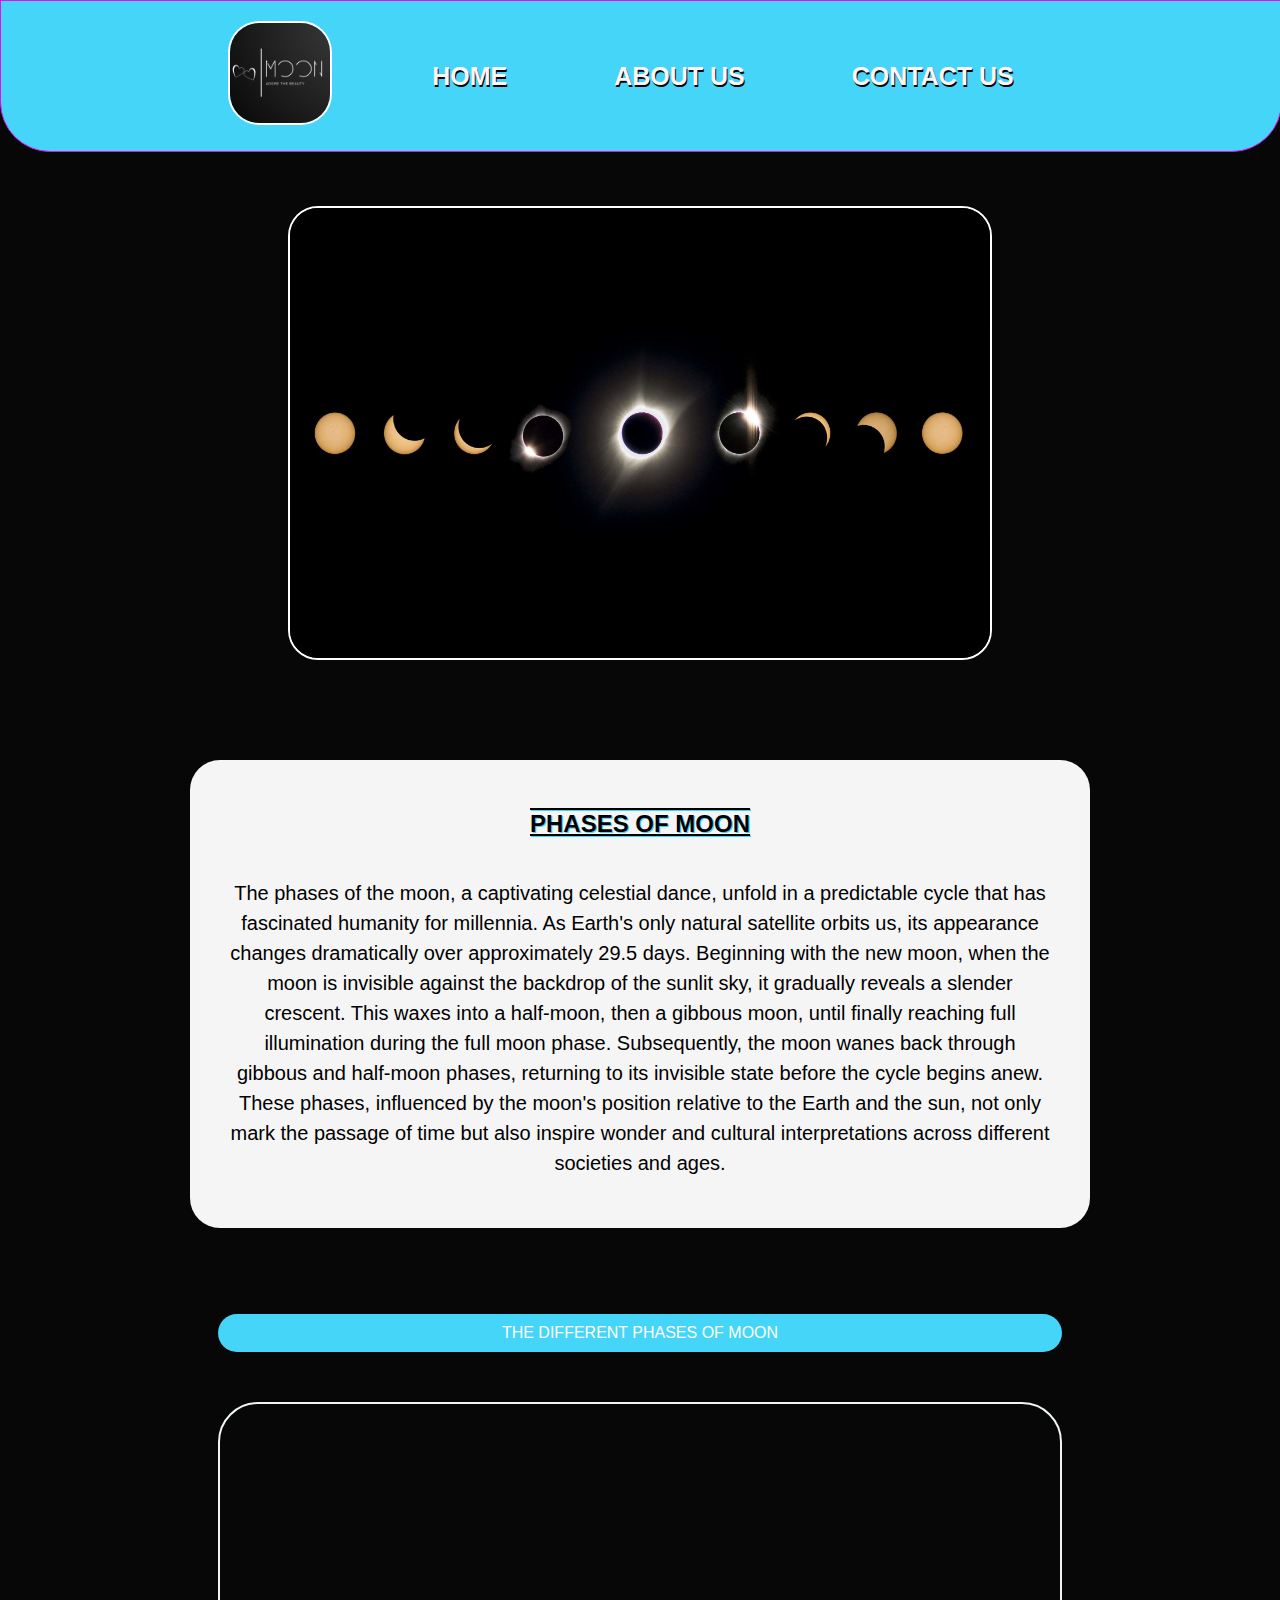
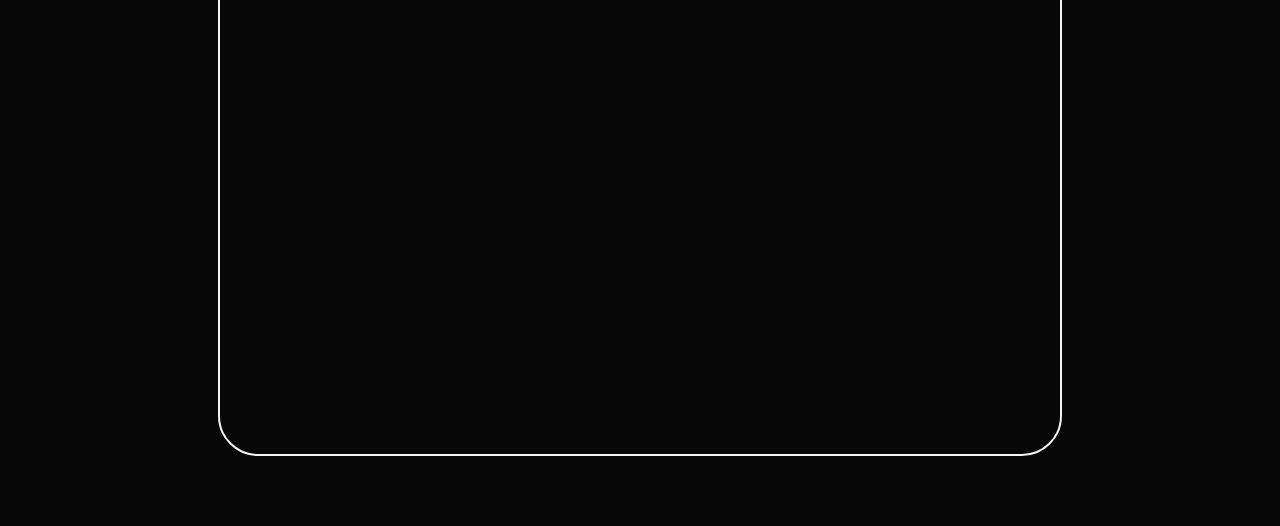
==== about.html @ 7a2463f8 "Add files via upload" ====
<!DOCTYPE html>
<html lang="en">
<head>
    <meta charset="UTF-8">
    <meta name="viewport" content="width=device-width, initial-scale=1.0">
    <title>Nexted Pages</title>
    <link rel="stylesheet" href="style.css">
    <link rel="icon" href="MOONLOGO.png">
</head>
<body>
    <div class="navbar">
    <div class="nav">
        <div class="logo"><img src="MOONLOGO.png" alt="logo"></div>
        <div class="list"><ul>
            <li><a href="index.html" id="home">HOME</a></li>
            <li><a href="about.html" id="about">ABOUT US</a></li>
            <li><a href="contact.html" id="contact">CONTACT US</a></li>
        </ul></div>
    </div>
    </div>
    <br><br><br>
    <div class="content1">
        <div class="fullimg">
            <img src="fullimg.jpg" alt="img">
        </div>
        <div class="aboutcont">
            <h2>PHASES OF MOON</h2>
            <p>The phases of the moon, a captivating celestial dance, unfold in a predictable cycle that has fascinated humanity for millennia. As Earth's only natural satellite orbits us, its appearance changes dramatically over approximately 29.5 days. Beginning with the new moon, when the moon is invisible against the backdrop of the sunlit sky, it gradually reveals a slender crescent. This waxes into a half-moon, then a gibbous moon, until finally reaching full illumination during the full moon phase. Subsequently, the moon wanes back through gibbous and half-moon phases, returning to its invisible state before the cycle begins anew. These phases, influenced by the moon's position relative to the Earth and the sun, not only mark the passage of time but also inspire wonder and cultural interpretations across different societies and ages.</p>
        </div>
        <div class="videobox">
            <figure>
                <figcaption>THE DIFFERENT PHASES OF MOON</figcaption>
            <video loop autoplay><source src="moonsorbit-overhead-2023-1-min.mp4" type="video/mp4"></video>
        </figure>
        </div>
    </div>
</body>
</html>
---- style.css ----
html{
    width: 100%;
}
body
 {
    width: 100%;
    margin: 0;
    background-color: rgb(7, 7, 7);
 }
 *{
    text-decoration: none;
    font-family:Arial, Helvetica, sans-serif;
 }
/* @media screen and (max-width: 600px) {
    .nav
{
    display: flex;
    align-items: center;
    justify-content:center;
    background-color:rgb(68, 213, 249);
    width:100%;
    height: fit-content;
    font-weight: bold;
    font-size: 15px;
    border: 0.5px solid rgb(237, 12, 234);
    border-bottom-left-radius: 20px;
    border-bottom-right-radius: 20px;
}
.nav img
{
  height: 50px;
  width: 50px;
  margin: 20px 10px;
  border-radius: 10%;
  border: 1px solid white;
}
.list li{
    display: inline;
}
.list li a{
    list-style: none;
    padding: 10px;
    color:rgb(254, 246, 246);
    text-shadow: 1px 1px 1px rgb(65, 97, 0);
    text-shadow: 0.5px 1px rgb(4, 4, 4) ;
}
} */


.nav
{
    display: flex;
    align-items: center;
    justify-content:center;
    background-color:rgb(68, 213, 249);
    width:100%;
    height: fit-content;
    font-weight: bold;
    font-size: 25px;
    border: 1px solid rgb(237, 12, 234);
    border-bottom-left-radius: 50px;
    border-bottom-right-radius: 50px;
}
.nav img
{
  height: 100px;
  width: 100px;
  margin: 20px 10px;
  border-radius: 30%;
  border: 2px solid white;
}
.list li{
    display: inline;
}
.list li a{
    list-style: none;
    padding: 50px;
    color:rgb(254, 246, 246);
    text-shadow: 1px 1px 1px rgb(65, 97, 0);
    text-shadow: 1px 2px rgb(4, 4, 4) ;
}
.content{
    display: flex;
}
.pic{
    width: 500px;
}
.pic img{
    margin: 100px;
    border-radius: 50px;
    border: 3px solid white;
    width: 400px;
    height: 400px;
}
.textbox1
{
    float: right;
    display:block;
    width: 800px;
    align-items:flex-end;
    direction: inherit;
    padding-left: 50px;
    text-align: center;
    margin: 400px 0 20px auto;
}
.textbox1 h3{
    width: 600px;
    border-bottom-left-radius: 30px;
    border-top-left-radius: 30px;
    background-color: white;
    float: right;
    font-size: 30px;
    font-weight: bold;
    padding: 20px 100px;
    text-shadow: 1px 1px 1px rgb(68, 213, 249);

}
.aboutbox{
    background-color: whitesmoke;
    border-radius: 30px;
    float: right;
    margin: 50px 30px 50px 0;
}
.textbox1 p{
    position: relative;
    font-size: 20px;
    line-height: 30px;
    padding: 30px 30px 10px 20px;
    margin: 50px;
}
.textbox1 h6 a{
    font-size: 15px;
    color:rgb(68, 213, 249);
    padding: 0px 60px 0px 60px;
    border-radius: 30px;
    top: 0;
    position: relative;
    right: 30px;
    float: right;
    margin-bottom: 30px;
}
.textbox1 h6 a:hover{
    background-color: rgb(68, 213, 249);
    color: white;
    cursor: pointer;
}
.end p{
    text-align: center;
    background-color:rgb(249, 247, 247);
    color: rgb(9, 0, 0);
    font-size: 10px;
    left:0;
    bottom: 0;
    margin: 0;
    padding: 10px 0;
    width: 100%;
}
.content1{
    display: block;
}
.fullimg img{
    display: flex;
    margin: 0 auto;
    width: 700px;
    height: 50vh;
    position:relative;
    align-items: center;
    border: 2px solid white;
    border-radius: 30px;
    margin-bottom: 100px;
}
.aboutcont{
    background-color: whitesmoke;
    width: 100vh;
    display: flex-block;
    justify-content: center;
    text-align: center;
    margin: 0 auto;
    border-radius: 30px;
}
.aboutcont h2{
    padding: 50px 20px 10px;
    text-shadow: 1px 1px rgb(68, 213, 249);
    text-decoration: overline underline;
}

.aboutcont p{
    padding: 10px 40px 50px 40px;
    margin-bottom: 20px;
    font-size: 20px;
    line-height: 30px;
}
.videobox{
    display: flex;
    justify-content: center;
}
.videobox video{
    width: 800px;
    height: 600px;
    margin: 50px 0 50px;
    border: 2px solid rgb(239, 244, 245);
    padding: 20px;
    padding-top: 30px;
    border-radius: 40px;
}
.videobox figcaption{
    color: white;
    margin-top: 50px;
    text-align: center;
    background-color: rgb(68, 213, 249);
    padding: 10px;
    border-radius: 30px;
}
.contact{
    display: flex;
    flex-direction: column;
    align-items: center;
    justify-content: center;
    margin-top: 50px;
}
.contact h2{
    background-color: whitesmoke;
    padding: 15px;
    width: 600px;
    text-align: center;
    border-radius: 30px;
    text-shadow: 1px 1px 1px rgb(68, 213, 249);
    font-size: 30px;
    font-weight: bold;
    font-style: italic;
}
.forms{
    background-color: whitesmoke;
    width: 600px;
    height: auto !important;
    padding: 50px;
    font-size: 20px;
    text-align: left;
    margin: 15px 0;
    border-radius: 20px;
}
form label{
    margin: 20px 20px;
    padding: 20px;
    font-weight: bold;
    text-shadow: 0.5px 1px  rgb(68, 213, 249);
}
form input{
    font-size:20px ;
    padding: 15px;
    width: 500px;
    margin: 20px;
    border: 0.5 solid transparent;
    border-radius: 10px;
    outline: none;
}
.buttons {
    display: flex !important;
    justify-content: center;
}
button{
    font-size: 15px;
    padding: 10px;
    width: auto;
    border: 0;
    border-radius: 10px;
    outline: none;
    background-color: rgb(68, 213, 249);
    color: white;
    cursor: pointer;
    margin: 10px;
}
button:hover{
    background-color: rgb(219, 245, 116);
    color: white;
    cursor: pointer;
}
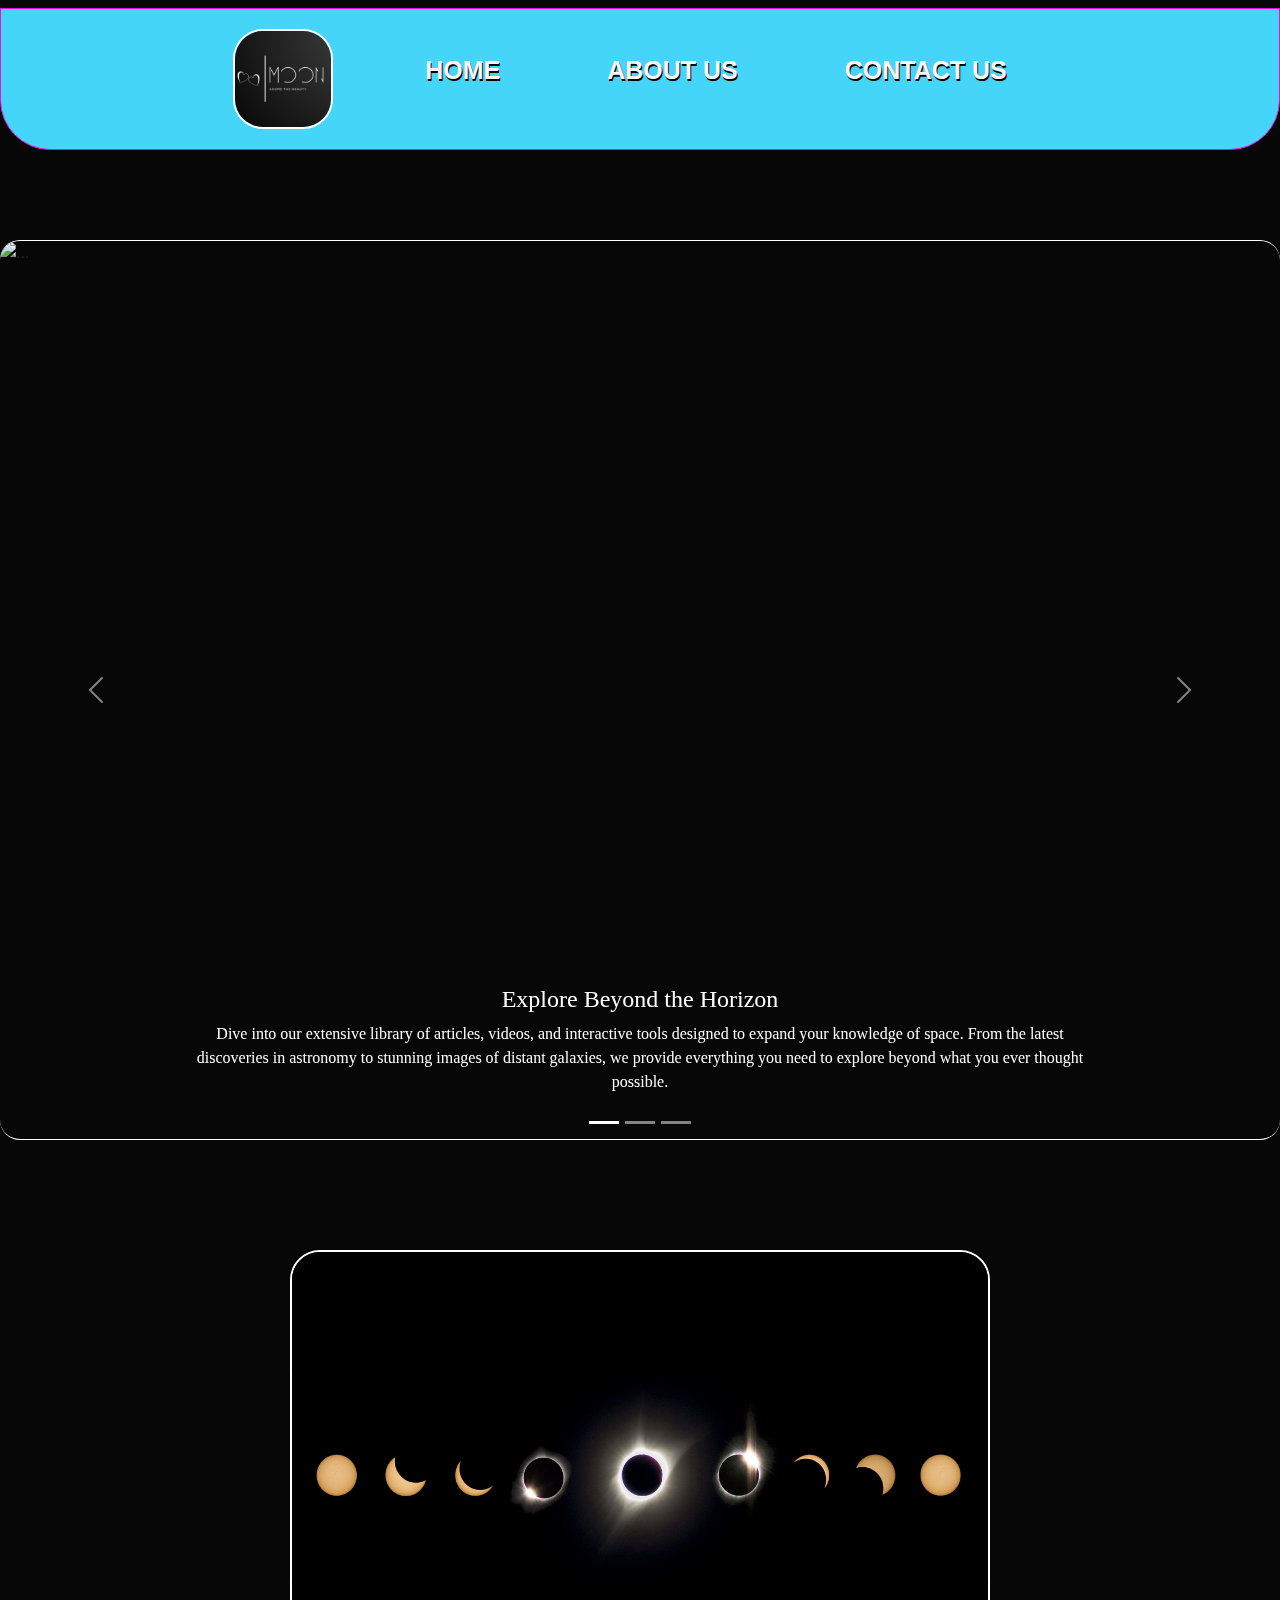
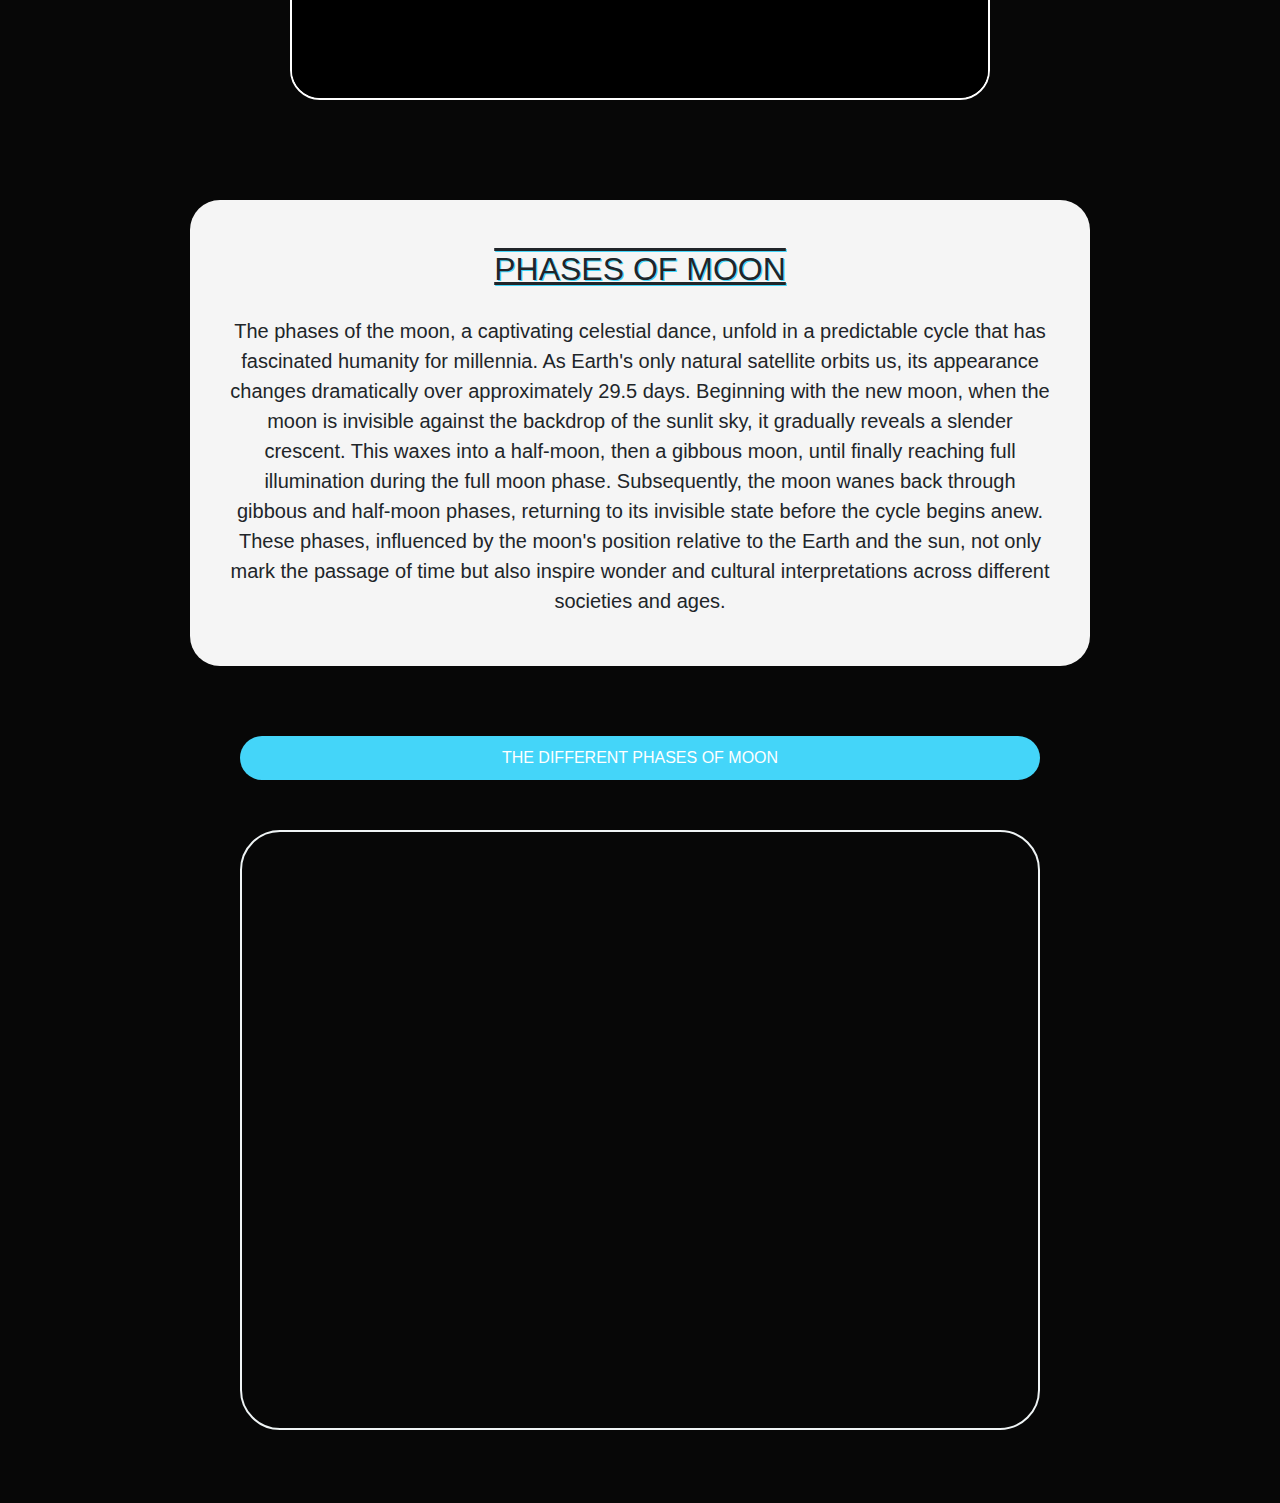
==== commit ce409c4f: "about.html" ====
--- a/about.html
+++ b/about.html
@@ -6,6 +6,8 @@
     <title>Nexted Pages</title>
     <link rel="stylesheet" href="style.css">
     <link rel="icon" href="MOONLOGO.png">
+    <link href="https://cdn.jsdelivr.net/npm/bootstrap@5.3.3/dist/css/bootstrap.min.css" rel="stylesheet" integrity="sha384-QWTKZyjpPEjISv5WaRU9OFeRpok6YctnYmDr5pNlyT2bRjXh0JMhjY6hW+ALEwIH" crossorigin="anonymous">
+    <script src="https://cdn.jsdelivr.net/npm/bootstrap@5.3.3/dist/js/bootstrap.bundle.min.js" integrity="sha384-YvpcrYf0tY3lHB60NNkmXc5s9fDVZLESaAA55NDzOxhy9GkcIdslK1eN7N6jIeHz" crossorigin="anonymous"></script>
 </head>
 <body>
     <div class="navbar">
@@ -19,6 +21,48 @@
     </div>
     </div>
     <br><br><br>
+    <div id="carouselExampleCaptions" class="carousel slide">
+        <div class="carousel-indicators">
+          <button type="button" data-bs-target="#carouselExampleCaptions" data-bs-slide-to="0" class="active" aria-current="true" aria-label="Slide 1"></button>
+          <button type="button" data-bs-target="#carouselExampleCaptions" data-bs-slide-to="1" aria-label="Slide 2"></button>
+          <button type="button" data-bs-target="#carouselExampleCaptions" data-bs-slide-to="2" aria-label="Slide 3"></button>
+        </div>
+        <div class="carousel-inner">
+          <div class="carousel-item active">
+            <img src="pexels-zch-2791918-20337593.jpg" class="d-block w-100" alt="..." >
+            <div class="carousel-caption d-none d-md-block">
+              <h4>Explore Beyond the Horizon</h4>
+              <p>Dive into our extensive library of articles, videos, and interactive tools designed to expand your knowledge of space. From the latest discoveries in astronomy to stunning images of distant galaxies, we provide everything you need to explore beyond what you ever thought possible.</p>
+            </div>
+          </div>
+          <div class="carousel-item">
+            <img src="pexels-lexx-9956995.jpg" class="d-block w-100" alt="...">
+            <div class="carousel-caption d-none d-md-block">
+              <h4>Unlock the Mysteries of Space</h4>
+              <p>Delve into the enigmatic world of space with our expert-led guides and comprehensive resources. From the origins of the universe to the latest breakthroughs in space science, we help you unravel the mysteries of the cosmos.</p>
+            </div>
+          </div>
+          <div class="carousel-item">
+            <img src="pexels-pixabay-41951.jpg" class="d-block w-100" alt="..." >
+            <div class="carousel-caption d-none d-md-block">
+              <h4>Illuminate Your Universe</h4>
+              <p>Enlighten your understanding of space with our illuminating content on celestial events, space exploration technologies, and astronomical discoveries. Our resources are designed to shed light on the complexities of the universe.</p>
+            </div>
+          </div>
+        </div>
+        <button class="carousel-control-prev" type="button" data-bs-target="#carouselExampleCaptions" data-bs-slide="prev">
+          <span class="carousel-control-prev-icon" aria-hidden="true"></span>
+          <span class="visually-hidden">Previous</span>
+        </button>
+        <button class="carousel-control-next" type="button" data-bs-target="#carouselExampleCaptions" data-bs-slide="next">
+          <span class="carousel-control-next-icon" aria-hidden="true"></span>
+          <span class="visually-hidden">Next</span>
+        </button>
+      </div>
+
+
+
+
     <div class="content1">
         <div class="fullimg">
             <img src="fullimg.jpg" alt="img">
@@ -35,4 +79,4 @@
         </div>
     </div>
 </body>
-</html>+</html>
--- a/style.css
+++ b/style.css
@@ -5,14 +5,17 @@
  {
     width: 100%;
     margin: 0;
-    background-color: rgb(7, 7, 7);
+    background-color: rgb(7, 7, 7)!important;
  }
  *{
     text-decoration: none;
     font-family:Arial, Helvetica, sans-serif;
  }
-/* @media screen and (max-width: 600px) {
-    .nav
+ .navbar{
+    
+    padding: 0;
+ }
+.nav
 {
     display: flex;
     align-items: center;
@@ -21,45 +24,11 @@
     width:100%;
     height: fit-content;
     font-weight: bold;
-    font-size: 15px;
-    border: 0.5px solid rgb(237, 12, 234);
-    border-bottom-left-radius: 20px;
-    border-bottom-right-radius: 20px;
-}
-.nav img
-{
-  height: 50px;
-  width: 50px;
-  margin: 20px 10px;
-  border-radius: 10%;
-  border: 1px solid white;
-}
-.list li{
-    display: inline;
-}
-.list li a{
-    list-style: none;
-    padding: 10px;
-    color:rgb(254, 246, 246);
-    text-shadow: 1px 1px 1px rgb(65, 97, 0);
-    text-shadow: 0.5px 1px rgb(4, 4, 4) ;
-}
-} */
-
-
-.nav
-{
-    display: flex;
-    align-items: center;
-    justify-content:center;
-    background-color:rgb(68, 213, 249);
-    width:100%;
-    height: fit-content;
-    font-weight: bold;
     font-size: 25px;
     border: 1px solid rgb(237, 12, 234);
     border-bottom-left-radius: 50px;
     border-bottom-right-radius: 50px;
+    top: 0!important;
 }
 .nav img
 {
@@ -73,6 +42,7 @@
     display: inline;
 }
 .list li a{
+    text-decoration: none!important;
     list-style: none;
     padding: 50px;
     color:rgb(254, 246, 246);
@@ -160,7 +130,7 @@
 }
 .fullimg img{
     display: flex;
-    margin: 0 auto;
+    margin: 100px auto;
     width: 700px;
     height: 50vh;
     position:relative;
@@ -274,4 +244,18 @@
     background-color: rgb(219, 245, 116);
     color: white;
     cursor: pointer;
-}+}
+.carousel-item img{
+    width: 90vh;
+    height: 100vh;
+    margin: 10px auto;
+    border-top: 1px solid white;
+    border-bottom: 0.5px solid white;
+    border-radius: 20px;
+}
+.carousel-item h4{
+    font-family: fantasy;
+}
+.carousel-item p{
+    font-family: cursive;
+}
